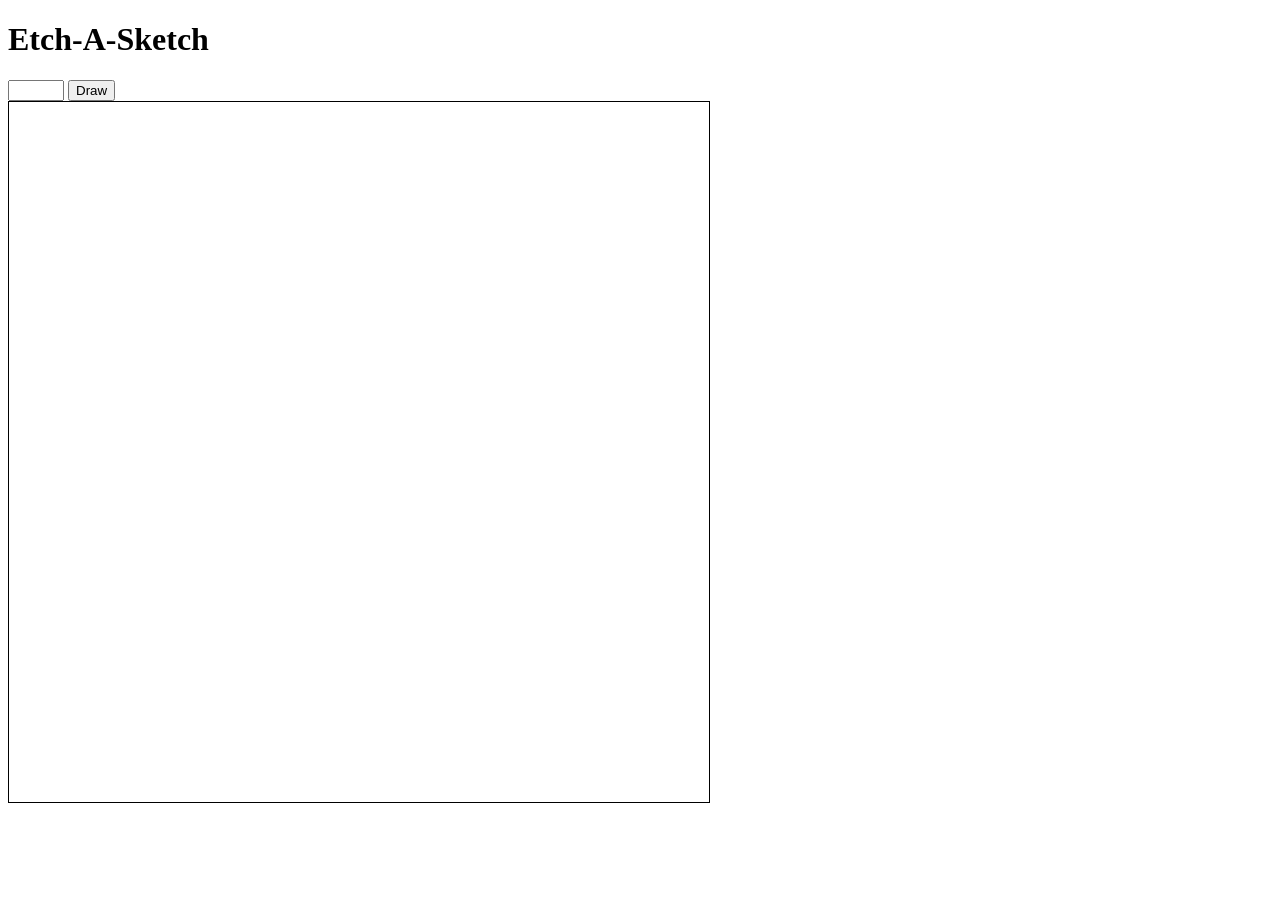
==== index.html @ 3393af79 "Beta" ====
<!DOCTYPE html>
<html>
    <head>
        <link rel="stylesheet" type="text/css" href="styles.css">
        <title>Etch-A-Sketch</title>
    </head>
    <body>
        <h1 class="title">Etch-A-Sketch</h1>
        <div id="options">
            <input type="number" id="pixels" name="pixels" min="0" max=100>
            <input type="button" value="Draw" onclick="size(); createBoxes(size)">
        </div>
        <div id="main">

        </div>
    </body>
    <script src="script.js">
        
    </script>
</html>
---- styles.css ----
html, body {
    height: 100%;
}

#main {
    width: 700px;
    height: 700px;
    position: relative;
    display: inline-block;
    border: 1px solid black;
}

.empty {
    /* border: 1px solid black; */
    width:10px;
    /* height: 10px; */
    float: left;   
}

.rows {
    display: block;
    height:12px;
}

.active {
    background-color: black;
}
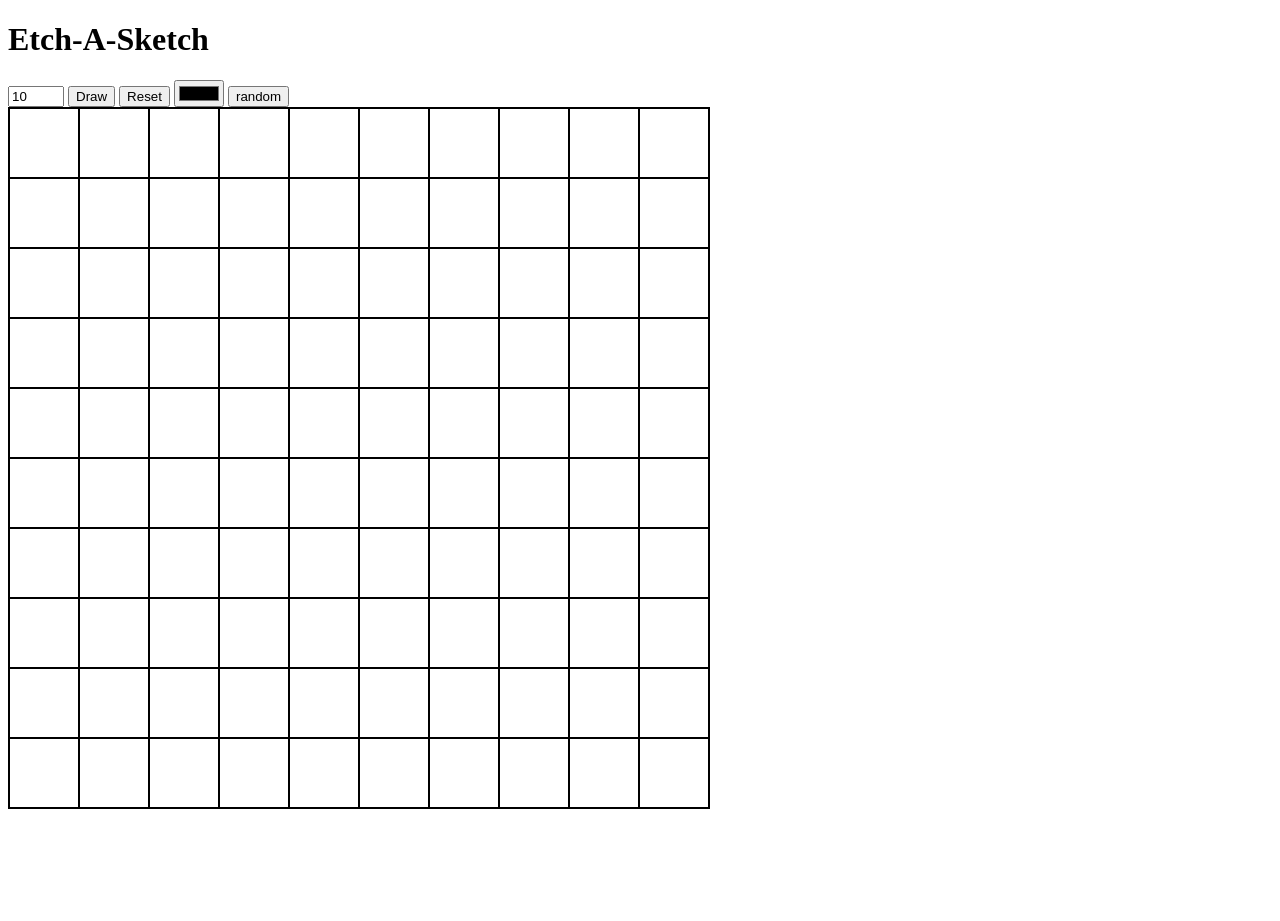
==== commit 5121a7c2: "Color changer and randomizer added" ====
--- a/index.html
+++ b/index.html
@@ -3,12 +3,16 @@
     <head>
         <link rel="stylesheet" type="text/css" href="styles.css">
         <title>Etch-A-Sketch</title>
+        <meta charset="UTF-8">
     </head>
     <body>
         <h1 class="title">Etch-A-Sketch</h1>
         <div id="options">
-            <input type="number" id="pixels" name="pixels" min="0" max=100>
-            <input type="button" value="Draw" onclick="size(); createBoxes(size)">
+            <input type="number" id="pixels" name="pixels" value="10" min="0" max=100>
+            <input type="button" value="Draw" onclick="createBoxes()">
+            <input type="button" value="Reset" onclick="reset()">
+            <input type="color" id="color">
+            <input type="button" id="random" value="random" onclick="random()">
         </div>
         <div id="main">
 
--- a/styles.css
+++ b/styles.css
@@ -3,16 +3,16 @@
 }
 
 #main {
-    width: 700px;
-    height: 700px;
+    width: auto;
+    height: auto;
     position: relative;
     display: inline-block;
     border: 1px solid black;
 }
 
 .empty {
-    /* border: 1px solid black; */
-    width:10px;
+    border: 1px solid black;
+    /* width:10px; */
     /* height: 10px; */
     float: left;   
 }
@@ -22,6 +22,10 @@
     height:12px;
 }
 
+.rows div {
+
+}
+
 .active {
-    background-color: black;
+    /* background-color: black; */
 }
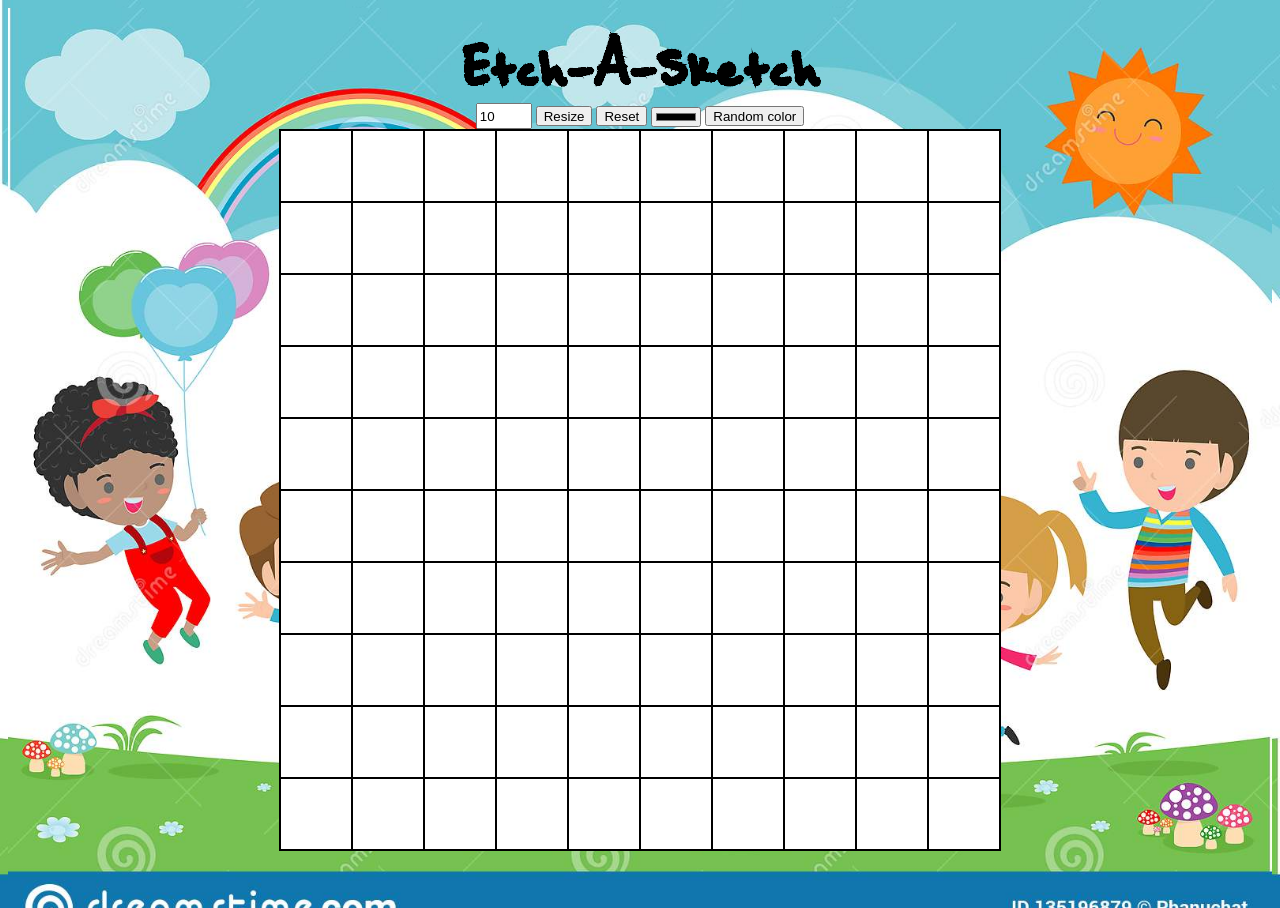
==== commit cd557088: "Final for now" ====
--- a/index.html
+++ b/index.html
@@ -9,10 +9,10 @@
         <h1 class="title">Etch-A-Sketch</h1>
         <div id="options">
             <input type="number" id="pixels" name="pixels" value="10" min="0" max=100>
-            <input type="button" value="Draw" onclick="createBoxes()">
+            <input type="button" value="Resize" onclick="createBoxes()">
             <input type="button" value="Reset" onclick="reset()">
             <input type="color" id="color">
-            <input type="button" id="random" value="random" onclick="random()">
+            <input type="button" id="random" value="Random color" onclick="random()">
         </div>
         <div id="main">
 
--- a/styles.css
+++ b/styles.css
@@ -1,5 +1,8 @@
 html, body {
     height: 100%;
+    text-align: center;
+    background-image: url("images/playground.jpg");
+    background-size: cover;
 }
 
 #main {
@@ -8,6 +11,7 @@
     position: relative;
     display: inline-block;
     border: 1px solid black;
+    display: inline-block;
 }
 
 .empty {
@@ -15,11 +19,11 @@
     /* width:10px; */
     /* height: 10px; */
     float: left;   
+    background-color: white;
 }
 
 .rows {
     display: block;
-    height:12px;
 }
 
 .rows div {
@@ -28,4 +32,20 @@
 
 .active {
     /* background-color: black; */
-}+}
+
+@font-face {
+    font-family: "Brown Bag Lunch";
+    src: url("fonts/brownbaglunch.medium.ttf");
+}
+
+h1 {
+    font-family: "Brown Bag Lunch";
+    font-size: 5em;
+    margin: 0;
+}
+
+#options input {
+    height: 20px;
+    margin:0;
+}
